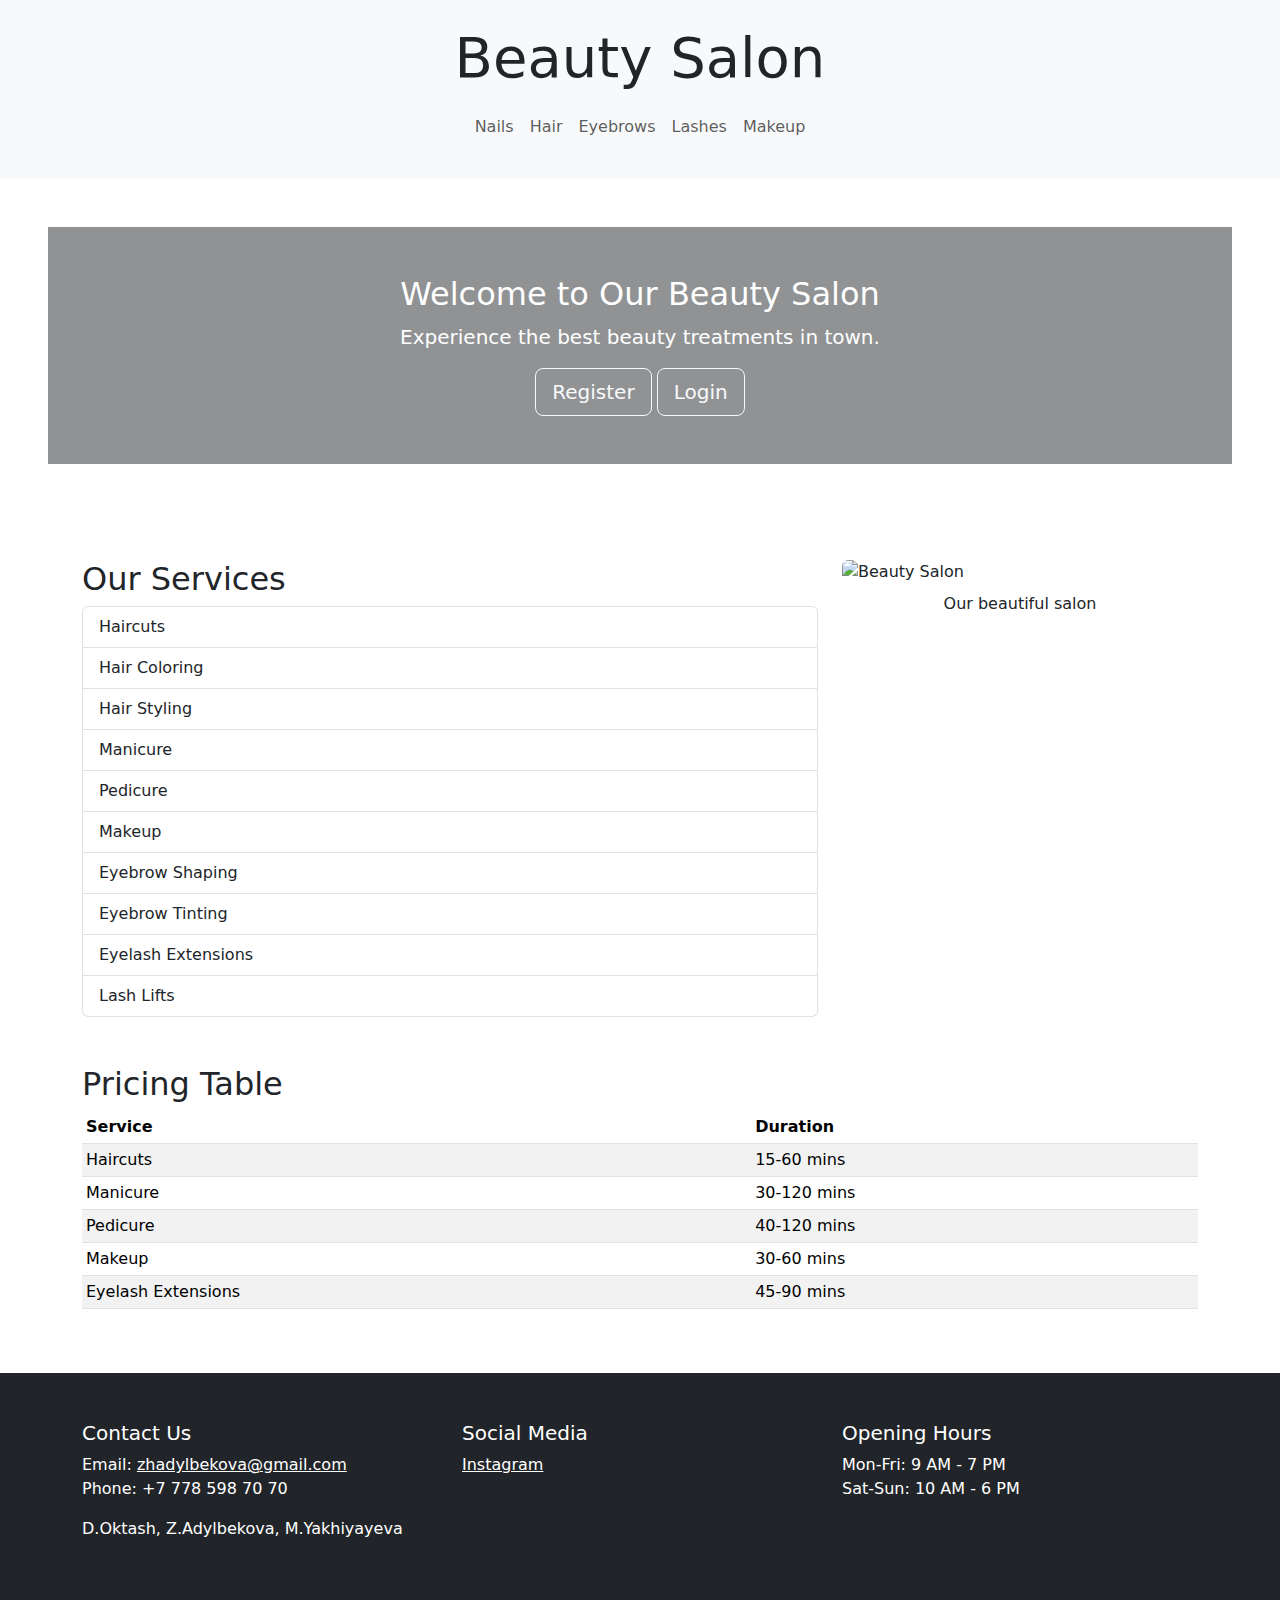
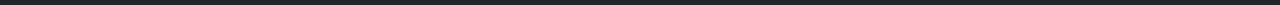
==== admin.html @ 1f6ebbdf "new" ====
<!DOCTYPE html>
<html lang="en">
<head>
  <meta charset="UTF-8">
  <meta name="viewport" content="width=device-width, initial-scale=1.0">
  <title>Admin Panel</title>
  <link rel="stylesheet" href="style.css">
  <script src="admin.js" defer></script>
</head>
<body>
<div class="admin-container">
  <h1>Admin Panel</h1>
  <table id="userTable">
    <thead>
    <tr>
      <th>First Name</th>
      <th>Middle Name</th>
      <th>Last Name</th>
      <th>Email</th>
      <th>Password</th>
      <th>Actions</th>
    </tr>
    </thead>
    <tbody id="userTableBody">

    </tbody>
  </table>
  <p id="adminMessage" class="message"></p>
</div>
</body>
</html>
---- style.css ----
body {
  background-color: #f5f5f5;
  color: #333;
  line-height: 1.6;
  padding: 20px;
}


.header {
  text-align: center;
  background-color:#C68FE6;
  color: white;
  padding: 20px;
  border-radius: 10px;
}

.header h1 {
  font-size: 3rem;
  letter-spacing: 2px;
}



.main-content {
  margin: 0 auto;
  max-width: 1200px;  /* Maximum width for desktop version */
  padding: 20px;
}

.section {
  background-color: #ffffff;
  padding: 20px;
  border-radius: 10px;
  box-shadow: 0 4px 8px rgba(0, 0, 0, 0.1);
}

.section h2 {
  color: #C68FE6;
  font-size: 2.5rem;
  margin-bottom: 10px;
}

.section p {
  margin-bottom: 20px;
  font-size: 1.2rem;
  color: #666;
}

/* Imgs  */
.images-grid {
  display: grid;
  grid-template-columns: repeat(auto-fill, minmax(200px, 1fr));
  gap: 10px;
  margin-bottom: 20px;
}

.images-grid img {
  width: 100%;
  height: 200px;
  object-fit: cover;
  border-radius: 10px;
  transition: transform 0.3s ease;
}

.images-grid img:hover {
  transform: scale(1.05);
}



blockquote {
  padding: 20px;
  margin: 20px 0;
  border-left: 4px solid #C68FE6;
  background-color: #f9f9f9;
  font-style: italic;
  font-size: 1.2em;
  color: #CB80AB;
  border-radius: 8px;
  box-shadow: 0 4px 8px rgba(0, 0, 0, 0.1);
  quotes: "“" "”" "‘" "’";
}


.list {
  list-style-type: square;
  margin: 20px 0;
}

.list li {
  margin-bottom: 10px;
}


.definition-list dt {
  font-weight: bold;
  color: #C68FE6;
}

.definition-list dd {
  margin-bottom: 10px;
  color: #666;
}




.form-fieldset {
  border: 1px solid #ddd;
  padding: 20px;
  border-radius: 10px;
  margin-top: 20px;
}

.form-legend {
  font-size: 1.5rem;
  color: #C68FE6;
}

.form-label {
  display: block;
  margin-bottom: 10px;
}

.form-input, .form-select, .form-textarea {
  width: 100%;
  padding: 10px;
  margin-bottom: 20px;
  border-radius: 5px;
  border: 1px solid #ccc;
}

.form-button {
  background-color: #C68FE6;
  color: white;
  border: none;
  padding: 10px 20px;
  cursor: pointer;
  border-radius: 25px;
  font-size: 1rem;
}

.form-button:hover {
  background-color: #C68FE6;
}





.footer {
  text-align: center;
  margin-top: 20px;
  padding: 20px;
  background-color: #C68FE6;
  color: white;
  border-radius: 10px;
}

.footer a {
  color: #ffffff;
  text-decoration: underline;
}

.footer a:hover {
  color: #ffd1d1;
}
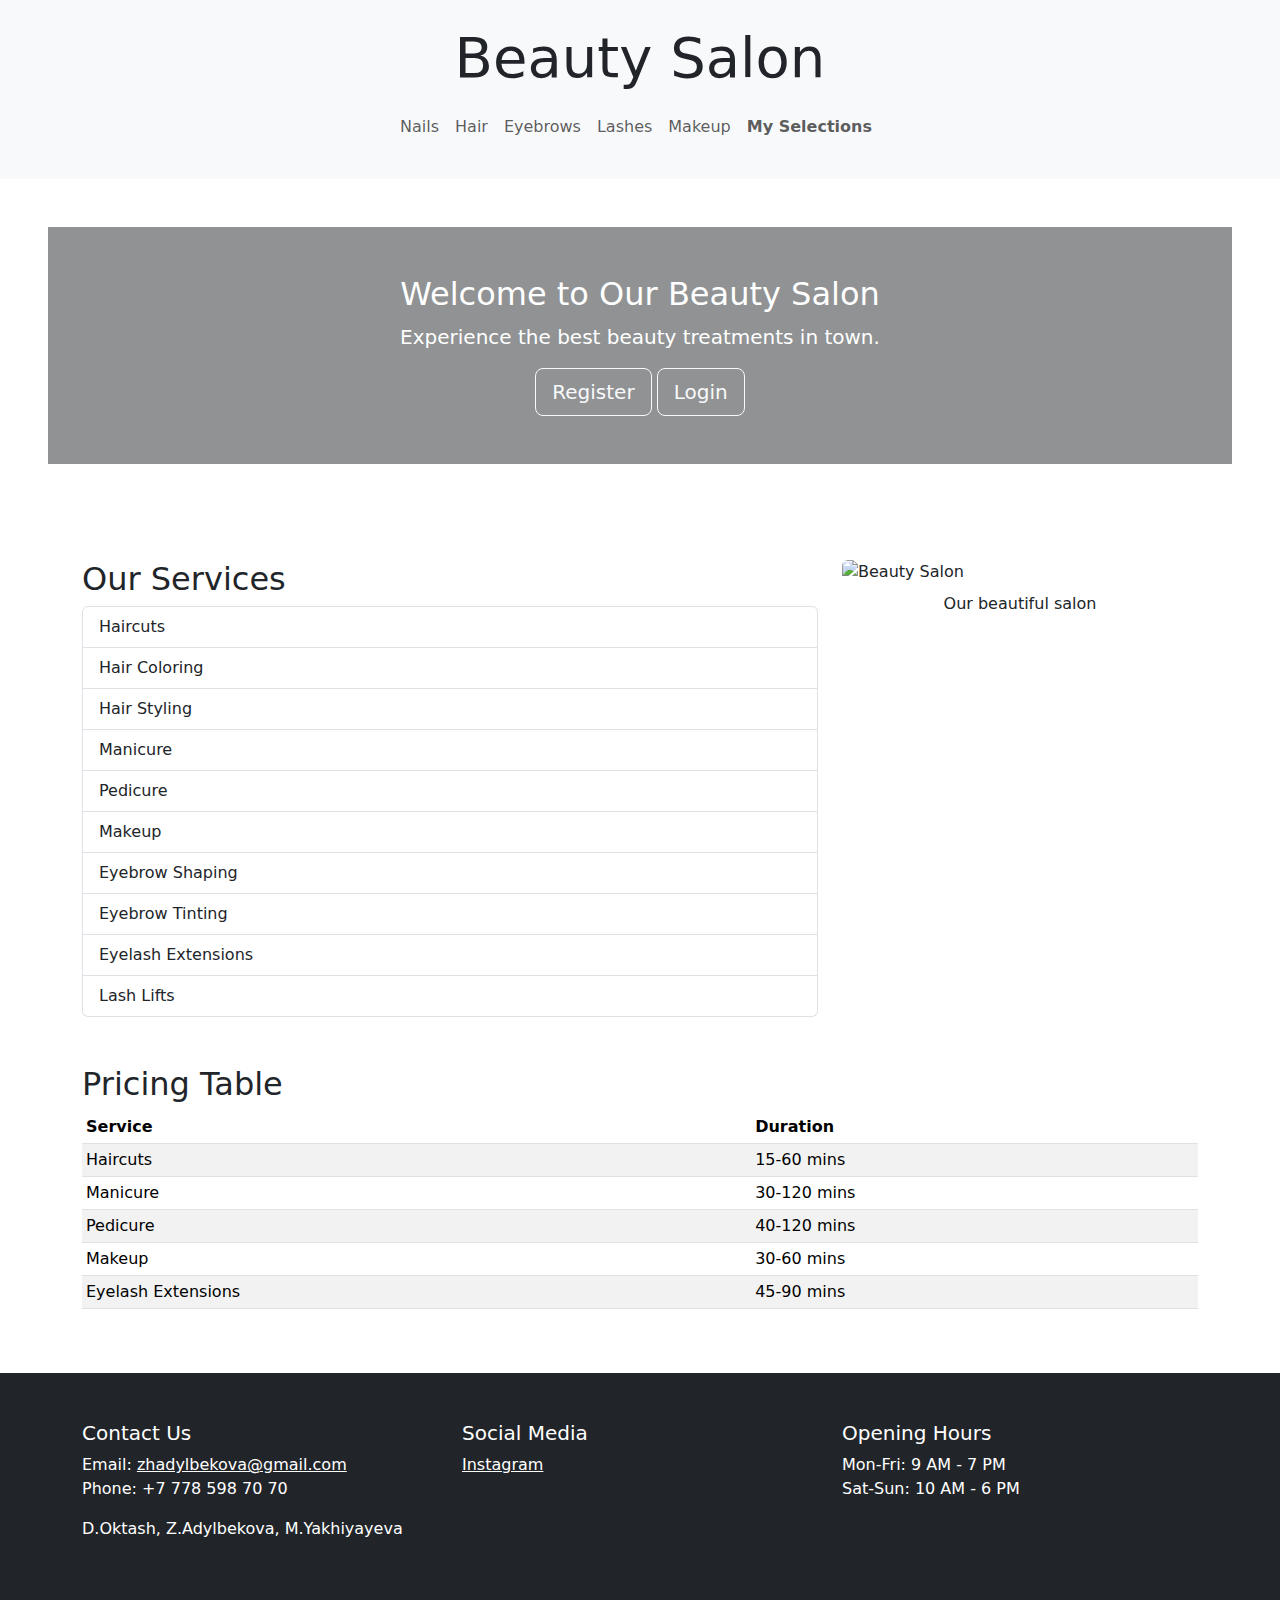
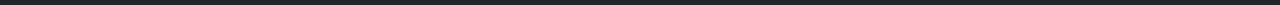
==== commit 2a0aebb3: "new" ====
--- a/admin.html
+++ b/admin.html
@@ -4,28 +4,61 @@
   <meta charset="UTF-8">
   <meta name="viewport" content="width=device-width, initial-scale=1.0">
   <title>Admin Panel</title>
+  <link href="https://stackpath.bootstrapcdn.com/bootstrap/4.5.2/css/bootstrap.min.css" rel="stylesheet">
   <link rel="stylesheet" href="style.css">
   <script src="admin.js" defer></script>
+
+  <style>
+    .bg-purple {
+      background-color: #6f42c1;
+    }
+    .text-purple {
+      color: #6f42c1;
+    }
+    .alert-purple {
+      background-color: #f3e8ff;
+      color: #6f42c1;
+    }
+
+
+  </style>
 </head>
-<body>
-<div class="admin-container">
-  <h1>Admin Panel</h1>
-  <table id="userTable">
-    <thead>
-    <tr>
-      <th>First Name</th>
-      <th>Middle Name</th>
-      <th>Last Name</th>
-      <th>Email</th>
-      <th>Password</th>
-      <th>Actions</th>
-    </tr>
-    </thead>
-    <tbody id="userTableBody">
+<body class="bg-light">
+<div class="container my-5">
+  <div class="card shadow">
+    <div class="card-header bg-purple text-white">
+      <h1 class="h3 mb-0" id="panel">Admin Panel</h1>
+    </div>
+    <div class="table-responsive">
+      <table class="table table-striped table-hover" id="userTable">
+        <thead style="background-color: #d9b3ff;">
+        <tr>
+          <th scope="col">First name</th>
+          <th scope="col">Last name</th>
+          <th scope="col">Birth date</th>
+          <th scope="col">Email</th>
+          <th scope="col">Number</th>
+          <th scope="col">Password</th>
+          <th scope="col">Actions</th>
+        </tr>
+        </thead>
+        <tbody id="userTableBody">
 
-    </tbody>
-  </table>
-  <p id="adminMessage" class="message"></p>
+        </tbody>
+      </table>
+
+      <p id="adminMessage" class="alert alert-purple mt-4" style="display: none;"></p>
+    </div>
+  </div>
 </div>
+
+
+<footer class="bg-dark text-white py-5">
+  <div class="container">
+        <p>Dariya Oktash, Zhanel Adylbekova, Marzhan Yakhiyayeva</p>
+  </div>
+</footer>
+<script src="https://code.jquery.com/jquery-3.5.1.slim.min.js"></script>
+<script src="https://cdn.jsdelivr.net/npm/bootstrap@4.5.2/dist/js/bootstrap.bundle.min.js"></script>
 </body>
 </html>
